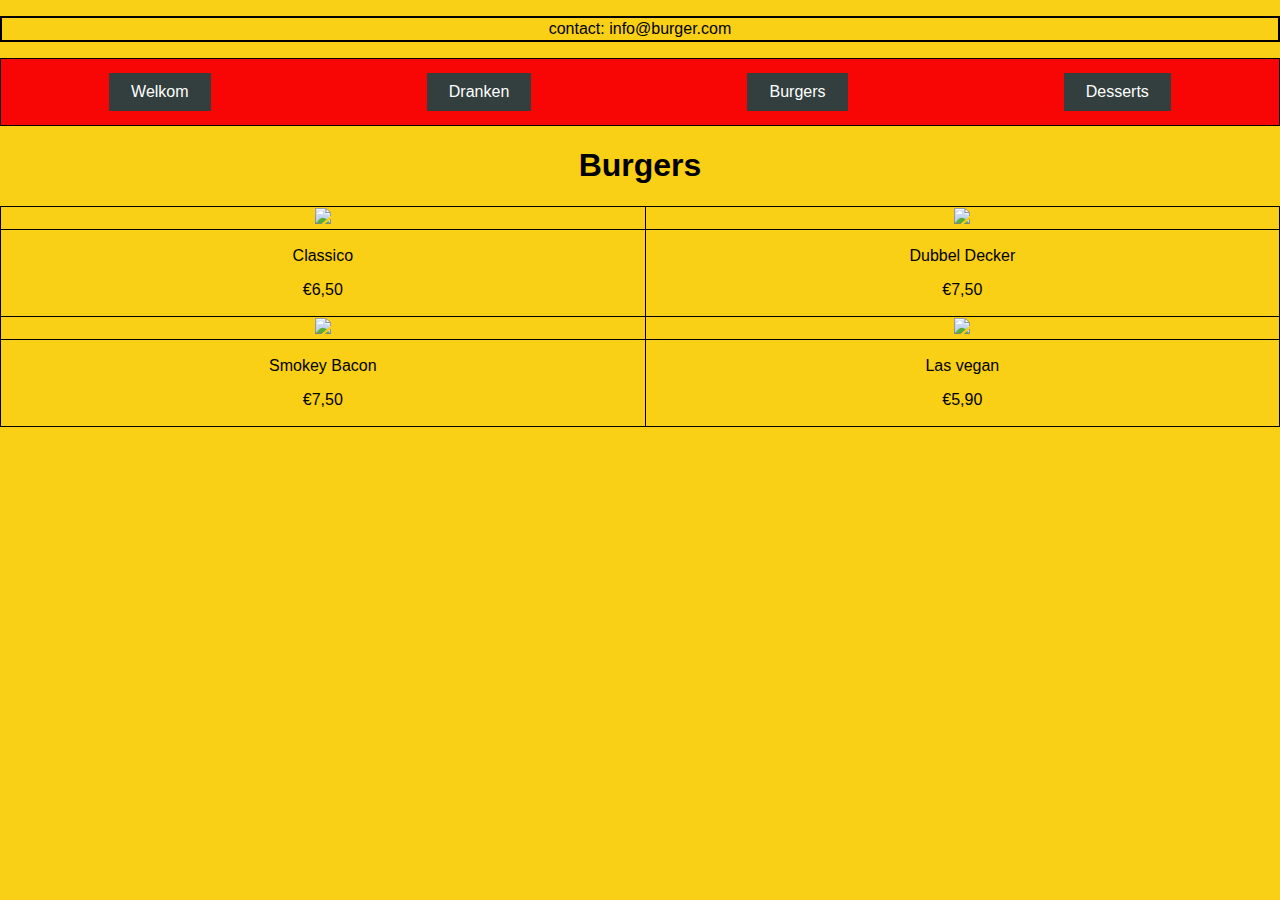
==== index.html @ f2ac0b14 "Website" ====
<!DOCTYPE html>
<html lang="en">
<head>
    <meta charset="UTF-8">
    <meta name="viewport" content="width=device-width, initial-scale=1.0">
    <link rel="stylesheet" href="style.css">
    <title>Document</title>
</head>
<body>
    <p class="contact">contact: info@burger.com</p>
    <div class="topnav">
        <a>
            <form action="Welkom.html">
                <input class="button" type="submit" value="Welkom">
            </form>
        </a>
        <a>
            <form action="Dranken.html">
                <input class="button" type="submit" value="Dranken">
            </form>
        </a>
        <a>
            <form action="Burger.html">
                <input class="button" type="submit" value="Burgers">
            </form>
        </a>
        <a>
            <form action="Desserts.html">
                <input class="button" type="submit" value="Desserts">
            </form>
        </a>
    </div>
    <h1 class="text">Burgers</h1>
    <div>
        <table class="table_format">
            <tr>
                <th><img src="image/Burger-Clasico.PNG"></th>
                <th><img src="image/Burger-Dubbel Decker.PNG"></th>
            </tr>
            <tr>
               <td>
                    <p>Classico</p><p>€6,50</p>
                </td>
                <td>
                    <p>Dubbel Decker</p><p>€7,50</p>
                </td>
            </tr>
            <tr>
                <th><img src="image/Burger-Smokey Bacon.PNG"></th>
                <th><img src="image/Burger-Las Vegan.PNG"></th>
            </tr>
            <tr>
               <td>
                    <p>Smokey Bacon</p><p>€7,50</p>
                </td>
                <td>
                    <p>Las vegan</p><p>€5,90</p>
                </td>
            </tr>
        </table>
    </div>
</body>
</html>
---- style.css ----
body {
    background-color: #f9d016;
    font-family: Arial, sans-serif;
    margin: 0;
    padding: 0;
    }
    .contact {
        border: 2px solid black;
        text-align: center;
        padding: 2px;
        background-color: #f9d016;
    }
    .text {
        color: black;
        text-align: center;
    }
    .topnav {
        display: flex;
        justify-content: space-around;
        align-items: center;
        background-color: rgb(248, 5, 5);
        border: 1px solid black;
    }

    .topnav a {
        text-align: center;
        padding: 14px 26px;
        text-decoration: none;
        font-size: 18px;
    }

    .button {
        background-color: #323f3e;
        border: none;
        color: white;
        padding: 10px 22px;
        text-align: center;
        text-decoration: none;
        display: inline-block;
        font-size: 16px;
        margin: 0;
        cursor: pointer;
    }

    .button:hover {
        background-color: #2f2f2f;
        color: white;
    }

    .table_format {
        justify-content: center;
        width: 100%;
        text-align: center;
        align-items: center;
        border: 1px solid black;
        border-collapse: collapse;
    }

    .table_format th {
        border: 1px solid black;
    }

    .table_format td {
        border: 1px solid black;
    }
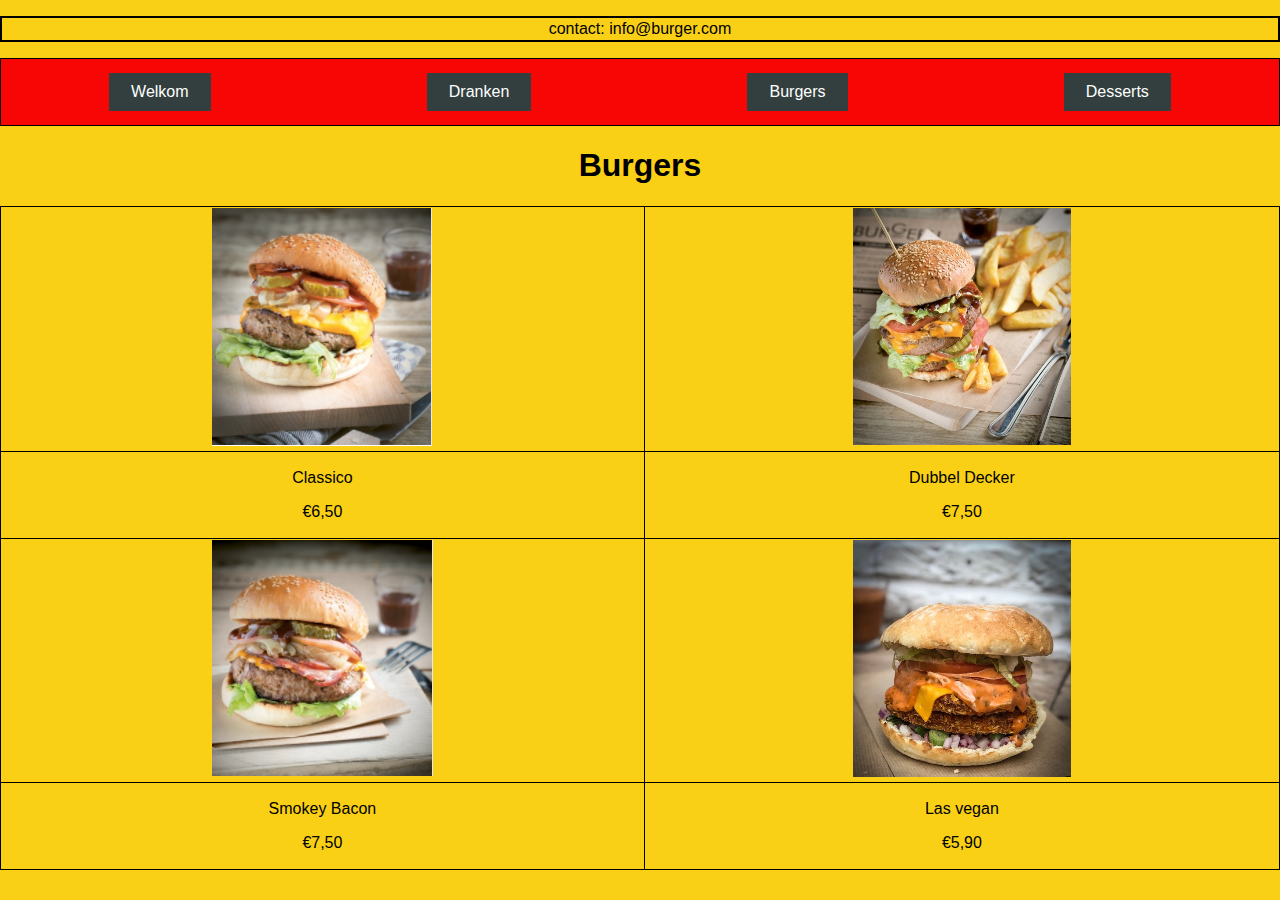
==== commit 7b44f494: "bug fix" ====
--- a/index.html
+++ b/index.html
@@ -20,7 +20,7 @@
             </form>
         </a>
         <a>
-            <form action="Burger.html">
+            <form action="index.html">
                 <input class="button" type="submit" value="Burgers">
             </form>
         </a>
